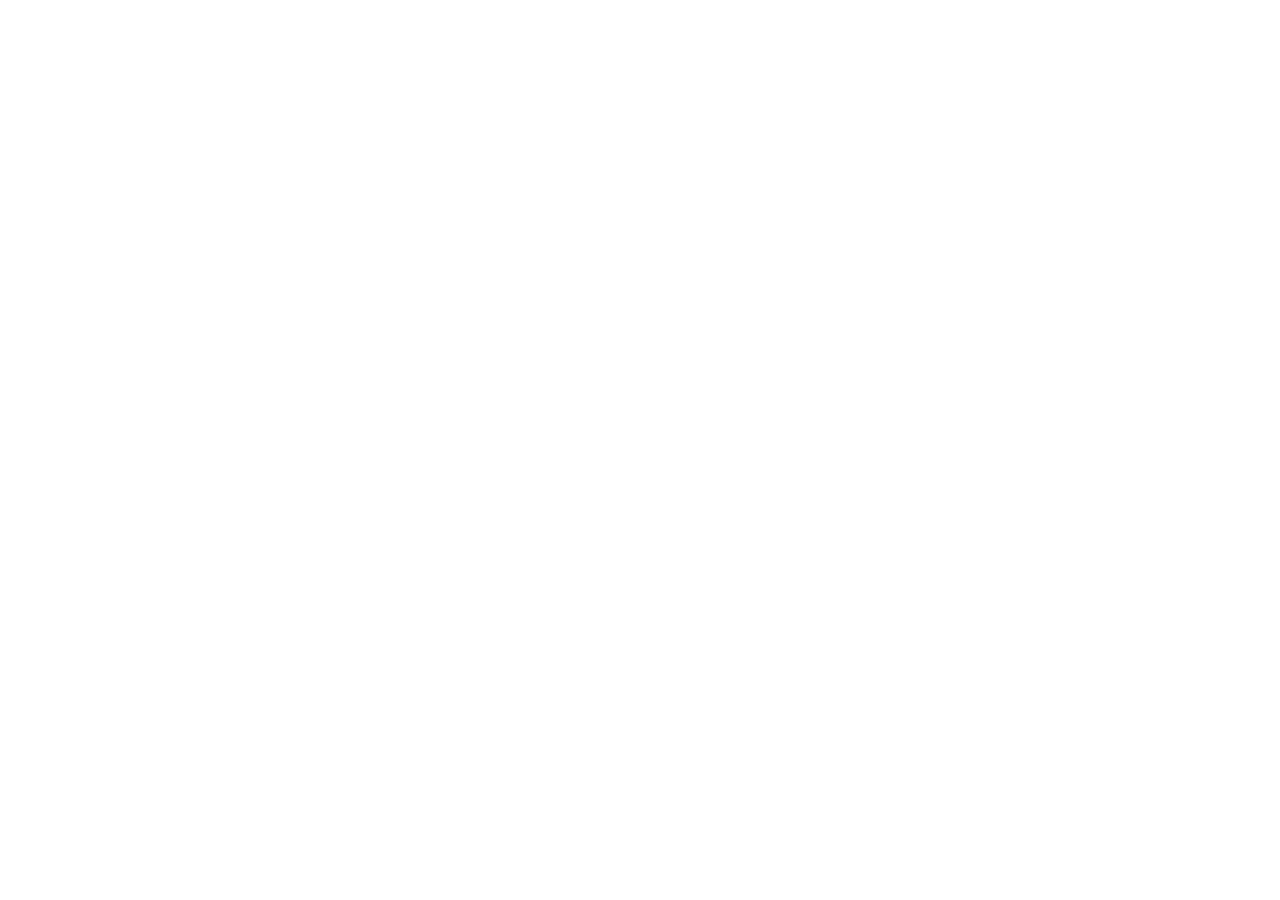
==== Flashcards/index.html @ 325c42eb "Add files via upload" ====
<!DOCTYPE html>
<html lang="en">
<head>
    <meta charset="UTF-8">
    <meta name="viewport" content="width=device-width, initial-scale=1.0">
    <title>Flashcards</title>
</head>
<body>
    <header></header>
    <main></main>
    <footer></footer>
</body>
</html>
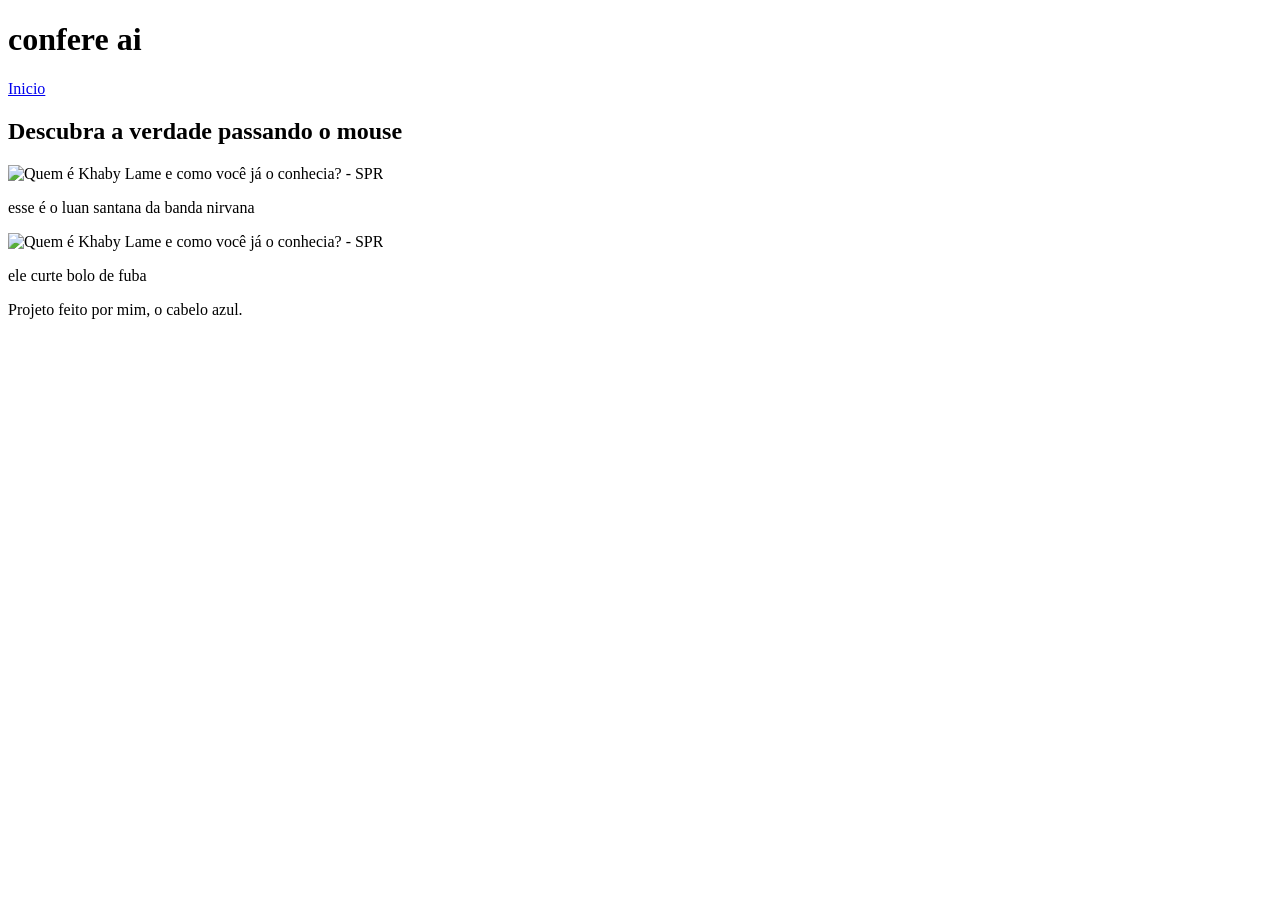
==== commit c87388a9: "index.html" ====
--- a/Flashcards/index.html
+++ b/Flashcards/index.html
@@ -1,13 +1,37 @@
 <!DOCTYPE html>
 <html lang="en">
+
 <head>
     <meta charset="UTF-8">
     <meta name="viewport" content="width=device-width, initial-scale=1.0">
     <title>Flashcards</title>
 </head>
+
 <body>
     <header></header>
-    <main></main>
-    <footer></footer>
+    <h1>confere ai</h1>
+    <nav>
+        <a href="#"> Inicio</a>
+    </nav>
+    <header>
+        <main>
+            <h2>Descubra a verdade passando o mouse</h2>
+            <article>
+                <div>
+                    <div>
+                        <img src="https://spr.com.br/wp-content/uploads/2021/06/Khaby-Lame.jpg"
+                            alt="Quem é Khaby Lame e como você já o conhecia? - SPR">
+<p>esse é o luan santana da banda nirvana</p>
+                    </div>
+                    <img src="https://spr.com.br/wp-content/uploads/2021/06/Khaby-Lame.jpg"
+                            alt="Quem é Khaby Lame e como você já o conhecia? - SPR">
+<p>ele curte bolo de fuba</p>
+                </div>
+            </article>
+        </main>
+        <footer>
+            <p>Projeto feito por mim, o cabelo azul.</p>
+        </footer>
 </body>
-</html>+
+</html>
